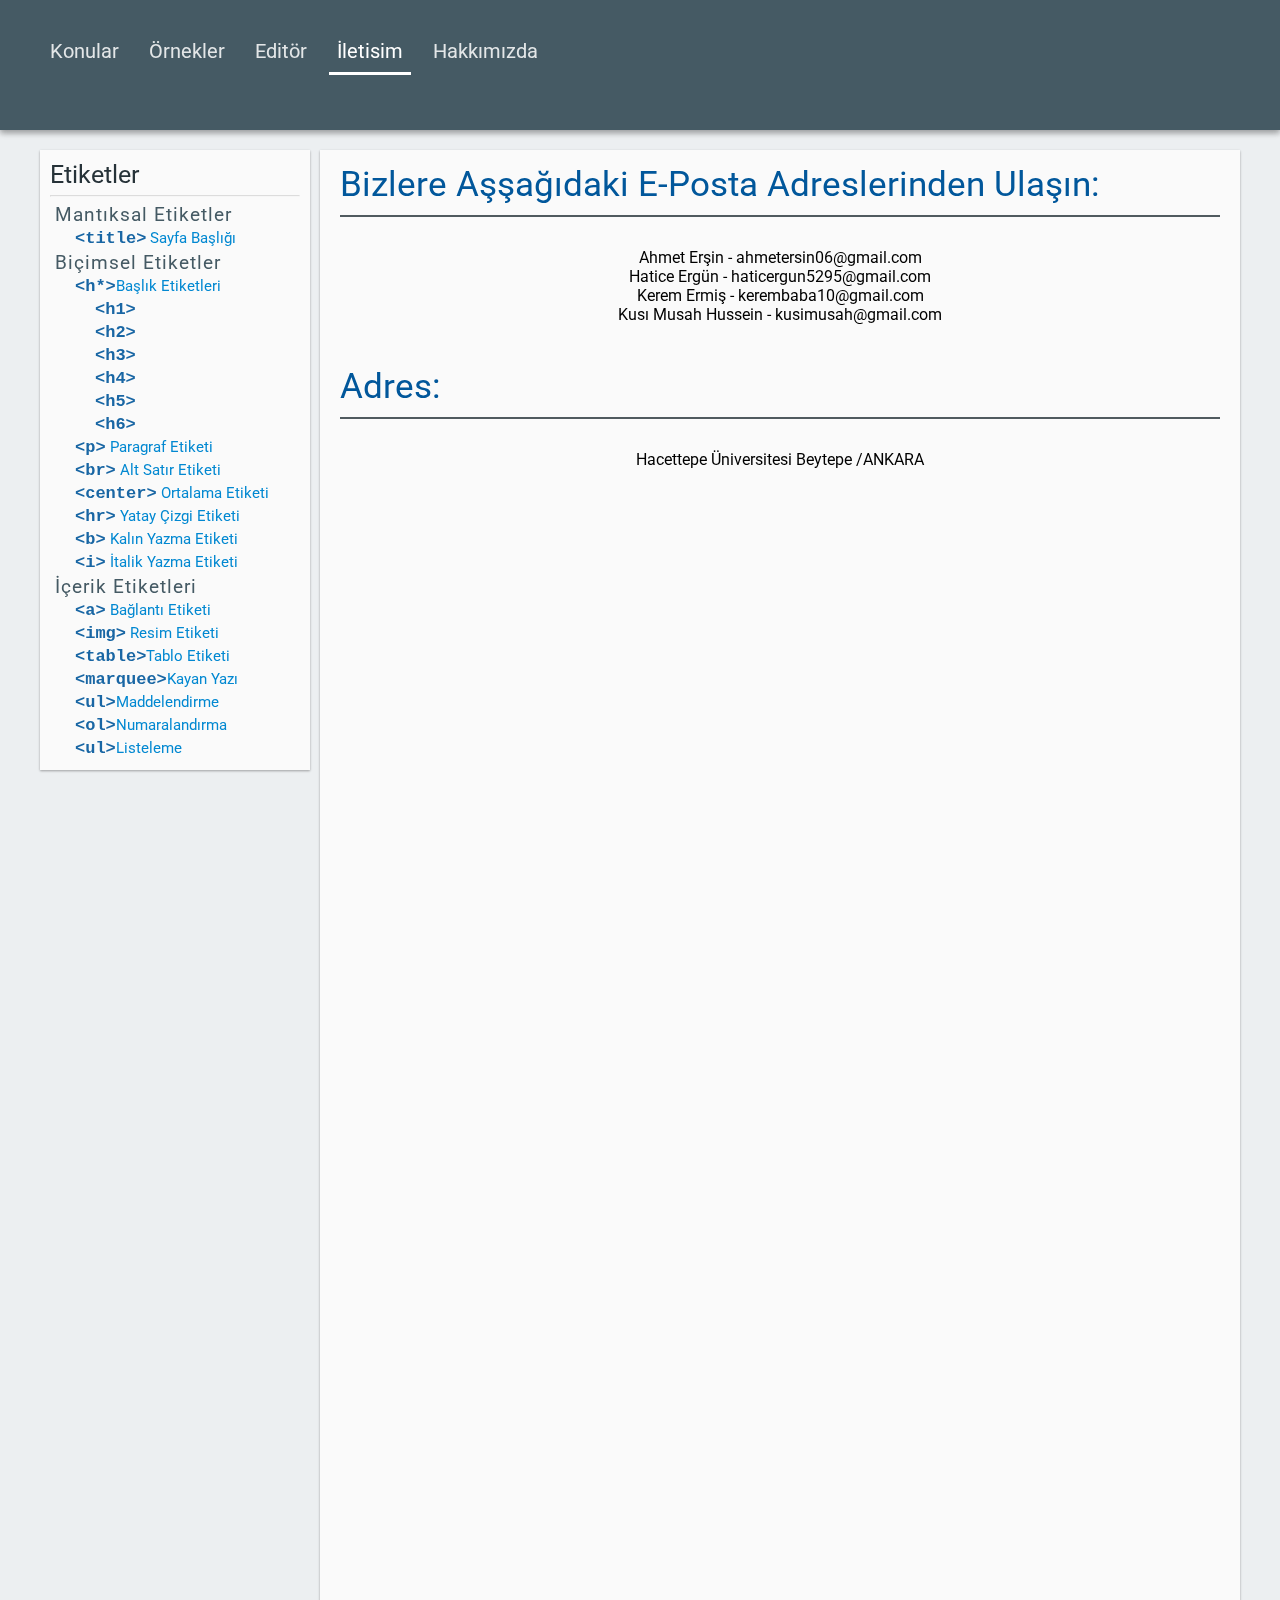
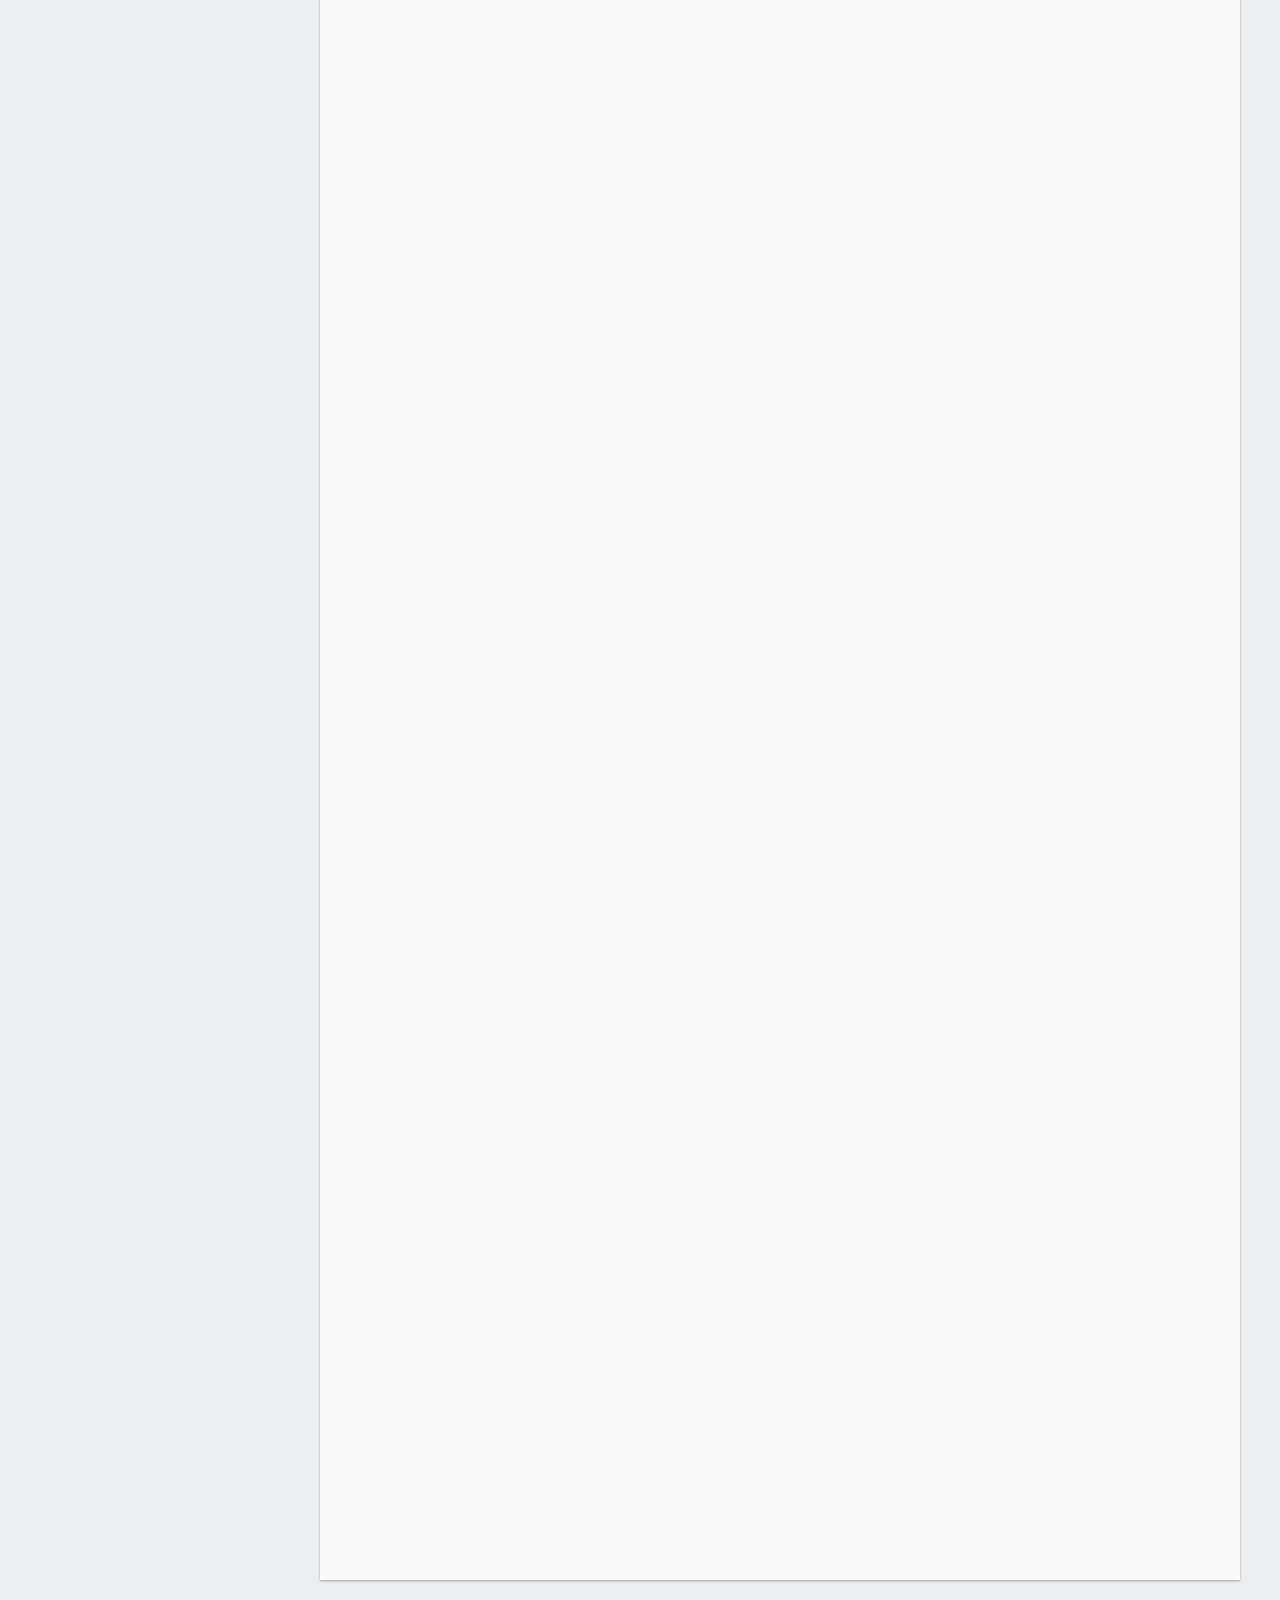
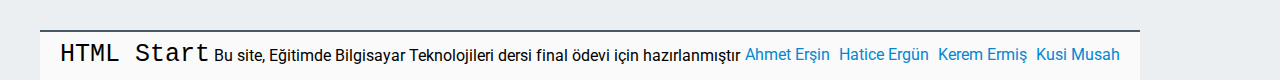
==== iletisim.html @ 30914734 "görevler eklendi" ====
<!DOCTYPE html>
<html lang="tr">
<head>
    <meta charset="UTF-8">
    <title>Html Start</title>
    <link rel="stylesheet" href="css/style.css">
    <link rel="stylesheet" href="js/lib/styles/monokai-sublime.css">
    <script src="https://ajax.googleapis.com/ajax/libs/jquery/2.2.2/jquery.min.js"></script>
    <script src="js/lib/stickyfill.js"></script>
    <script src="js/lib/highlight.js"></script>
    <script src="js/lesson.js"></script>
    <script src="js/script.js"></script>
</head>
<body class="bg-body">
    <div class="header bg-lightblue shadow-light sticky">
        <div class="logo">
           <span class = "hide">HTML start</span>
            <img src="css/images/logo.png" alt="">
        </div>
        <div class="menu">
            <ul>
                <li ><a href="index.html">Konular</a></li>
                <li><a href="ornek.html">Örnekler</a></li>
                <li><a href="editor.html">Editör</a></li>
                <li class="active"><a href="iletisim.html">İletisim</a></li>
                <li><a href="hakkmzda.html">Hakkımızda</a></li>
            </ul>
        </div>
    </div>
    <div class="main-container">
        <div id = "sidebar" class="sticky sidebar ">
                 <span class="title">Etiketler</span>
            <hr>
            <ul>
                <li>
                    <span class="subtitle" >Mantıksal Etiketler</span>
                    <ul><li><span class="tag" >&lt;title&gt;</span> Sayfa Başlığı</li></ul>
                </li>
                <li>
                    <span class="subtitle" >Biçimsel Etiketler</span>
                    <ul><li>
                            <span ><span class="tag">&lt;h*&gt;</span>Başlık Etiketleri</span>    
                            <ul>
                                <li><span class="tag">&lt;h1&gt;</span> </li>
                                <li><span class="tag">&lt;h2&gt;</span> </li>
                                <li><span class="tag">&lt;h3&gt;</span> </li>
                                <li><span class="tag">&lt;h4&gt;</span> </li>
                                <li><span class="tag">&lt;h5&gt;</span> </li>
                                <li><span class="tag">&lt;h6&gt;</span> </li>
                            </ul>
                        </li>
                        <li><span class="tag">&lt;p&gt;</span> Paragraf Etiketi</li>
                        <li ><span class="tag">&lt;br&gt;</span> Alt Satır Etiketi</li>
                        <li ><span class="tag">&lt;center&gt;</span> Ortalama Etiketi</li>
                        <li ><span class="tag">&lt;hr&gt;</span> Yatay Çizgi Etiketi</li>
                        <li><span class="tag">&lt;b&gt;</span> Kalın Yazma Etiketi</li>
                        <li><span class="tag">&lt;i&gt;</span> İtalik Yazma Etiketi</li>
                    </ul>
                </li>
                <li>
                    <span class="subtitle">İçerik Etiketleri</span>
                    <ul>
                        <li><span class="tag">&lt;a&gt;</span> Bağlantı Etiketi</li>
                        <li><span class="tag">&lt;img&gt;</span> Resim Etiketi</li>
                        <li><span class="tag">&lt;table&gt;</span>Tablo Etiketi</li>
                        <li><span class="tag">&lt;marquee&gt;</span>Kayan Yazı</li>
                        <li><span class="tag">&lt;ul&gt;</span>Maddelendirme</li>
                        <li><span class="tag">&lt;ol&gt;</span>Numaralandırma </li>
                        <li><span class="tag">&lt;ul&gt;</span>Listeleme</li>
                    </ul>
                </li>
            </ul>
        </div>
            <div class="content" style="height:3000px;">
       		<div id="title-tag" class = "sample-container">
				<span>Bizlere aşşağıdaki e-posta adreslerinden ulaşın:</span>
              <center><br><br> <p>Ahmet Erşin - ahmetersin06@gmail.com</p>
    <p>Hatice Ergün - haticergun5295@gmail.com</p>
    <p>Kerem Ermiş - kerembaba10@gmail.com</p>
<p>Kusı Musah Hussein - kusimusah@gmail.com<br><br><br></p></center> 
         <span>Adres:</span><br>
    <center><br><br><p>Hacettepe Üniversitesi Beytepe /ANKARA</p><br>
                
               <img src="hacettepe-universitesi-beytepe-kampusu.jpg" alt=""></center> 
                            
                </div></div>
    <div class="footer">
        <span>HTML Start</span>
        <span>Bu site, Eğitimde Bilgisayar Teknolojileri dersi final ödevi için hazırlanmıştır</span>
        <ul>
            <li>Ahmet Erşin</li>
            <li>Hatice Ergün</li>
            <li>Kerem Ermiş</li>
            <li>Kusi Musah</li>
        </ul>
    </div>
</body>
</html>
---- css/style.css ----
/***
->Html start, Ebt ödevi
    -> Çocuklar için html
->Grup Üyeleri : 
    -> Ahmet Erşin
    -> Hatice Ergün
    -> Kerem Ermiş
    -> Kusi Musah
***/
/***
COLOR PALETTE

#455A64 -> Değişik Koyu Mavi-yeşil
#CFD8DC -> Açık arka plan mavi-yeşil
#ECEFF1 -> Beyaza yakın gri

***/
/***Font İmport***/
@import url(https://fonts.googleapis.com/css?family=Roboto);
*{
    font-family: Roboto;
}
/***CSS Fixes***/
*{
    padding: 0;
    margin: 0;
}
a{
    text-decoration: none;
    color: inherit;
}
ul{
    list-style: none;
}
/***Public Class***/
/***    Color Classes***/
.bg-lightblue{
    background-color: #455A64;
}
.bg-body{
    background-color: #ECEFF1;
}
h1{
    color:#546E7A;
}
/***    Shadow Classes***/
.shadow-light{
    box-shadow: 0 3px 6px rgba(0,0,0,0.16), 0 3px 6px rgba(0,0,0,0.23);
}
.shadow-side{
    box-shadow: 0 4px 5px 0 rgba(0,0,0,.14),0 1px 10px 0 rgba(0,0,0,.12),0 2px 4px -1px rgba(0,0,0,.2);
}
/***    Position Classes***/
.clear{
    clear: both;
}
.ltrim-1{
    margin-left: 10px;
}
.ltrim-2{
    margin-left: 20px;
}
.sticky:before,
.sticky:after {
    content: '';
    display: table;
}
/***    Other Classes***/
.hide{
    display: none;
}
.container{
    margin: 0 auto;
    width: 1140px;
}
/***HEADER***/
.header{
    position: -webkit-sticky;
    position: sticky;
    z-index: 2;
    top: 0;
    height: 120px;
    padding-left: 50px;
    padding-top: 10px;
}
.header-minifier{
    height: 47px;
}
.logo img{
    height: 70px;
    width: auto;
}
.menu{
    margin-top: 10px;
}
.menu > ul li{
    float: left;
    margin-left: 30px;
    font-size: 20px;
    color: white;
    cursor: pointer;
    opacity: .85;
}
.menu > ul li:hover{
    opacity: 1;
    transition: opacity 0.3s;
}
.menu > ul li a::after{
    content: ' ';
    width: calc(100% + 16px);
    height: 3px;
    margin-top: 9px;
    margin-left: -8px;
    background-color: inherit;
    float: left;
}
.menu .active{
    opacity: 1;
}
.menu .active a::after{
    background-color: white;
}
.menu > ul li:first-child{
    margin: 0;
}
/***Main Container***/
.main-container{
    margin: 20px auto;
    width: 1200px;
    height: 800px;
}
.main-container > div{
    float: left;
}
/*** Sidebar***/
.sidebar{  
    background-color: #FAFAFA;
    box-shadow: 0 1px 3px rgba(0,0,0,0.12), 0 1px 2px rgba(0,0,0,0.24);
    position: -webkit-sticky;
    position: sticky;
    top: 70px;
    height: 600px;
    padding: 10px;
    width: 250px;
}
.sidebar > .title{
    color: #263238;
    font-size: 25px;
    line-height: 30px;
}
.sidebar > hr{
    opacity: .3;
    margin-top: 5px;
    margin-bottom: 5px;
}
.sidebar > ul{
    color: #455A64;
    padding-left: 5px;
}
.sidebar *{
    line-height: 22px;
}
.sidebar .subtitle{
    letter-spacing: 1px;
    line-height: 25px;
    font-size: 19px;
}
.sidebar ul li ul > li{
    margin-left: 20px;
}
.sidebar .tag{
    color: #01579B;
    font-family: monospace;
    font-size: 17px;
    font-weight: bold;
    opacity: .9;
}
.sidebar ul li ul li{
    font-size: 15px;
    color: #0288D1;
}
.sidebar ul li ul li ul > li{
    margin-left: 20px;
    color: #039BE5;
}
/***    Content***/
.content{
    position: relative;
    background-color: #FAFAFA;
    box-shadow: 0 1px 3px rgba(0,0,0,0.12), 0 1px 2px rgba(0,0,0,0.24);
    width: 880px;
    height: 800px;
    margin-left: 10px;
    padding: 20px;
    padding-top: 10px;
}

/***    Subjects***/
.curtain-active{
    top:0px;
    left: 0px;
    opacity: .5;
    position: fixed;
    z-index: 5;
    height: 100%;
    width: 100%;
    background-color: black;
}
#mascot{
    position: absolute;
    top:170px;
    left: 220px;
    height: 200px;
    z-index: 6;
    transition: all 0.3s;
}
.text-bubble {
    color: white;
    position: absolute;
    left: 420px;
    top: 200px;
    width: 250px;
    height: 100px;
    padding: 15px;
    background: #607D8B;
    font-family: monospace;
    font-size: 15px;
    -webkit-border-radius: 5px;
    -moz-border-radius: 5px;
    border-radius: 5px;
    z-index: 6;
    transition: all 0.3s;
}
.text-bubble:after {
    content: "";
    position: absolute;
    top: 35px;
    left: -15px;
    border-style: solid;
    border-width: 15px 15px 15px 0;
    border-color: transparent #607D8B;
    display: block;
    width: 0;
    z-index: 1;
}
.action-button{
    cursor: pointer;
    position: relative;
    top: 400px;
    margin: 0 auto;
    background-color: #455A64;
    width: 500px;
    height: 50px;
    text-align: center;
    line-height: 50px;
    color: white;
    box-shadow: 0 10px 20px rgba(0,0,0,0.19), 0 4px 4px rgba(0,0,0,0.23);
    transition: all 0.2s ease-in-out;
}
.action-button:hover{
    box-shadow: 0 3px 6px rgba(0,0,0,0.16), 0 3px 6px rgba(0,0,0,0.23);
}
#tag-title{
    color: #f92672;
    font-size: 40px;
}
/***        Laptop***/
.laptop{
    position: absolute;
    top: 200px;
    height: 512px;
    width: 512px;
    background-image: url(../images/laptop.png);
}
.screen{
    top:92px;
    left: 40px;
    position: absolute;
    background-color: #23241f;
    width: 432px;
    height: 260px;
    transition: all 0.3s;
}
/***Sample Container***/
.sample-container{
}
.sample-container > span{
    text-transform: capitalize;
    font-size: 35px;
    color: #01579B;
    line-height: 50px;
}
.sample-container > span::after{
    content: ' ';
    width: 100%;
    height: 2px;
    background-color: #263238;
    opacity: .8;
    float: left;
    margin-top: 5px;
    margin-bottom: 5px;
}
.sample-container code{
}
/***Footer***/
.footer::before{
    background: #455A64;
    content: " ";
    display: block;
    height: 2px;
    left: 0;
    position: absolute;
    width: 100%;
}
.footer{
    position: relative;
    margin-top: 50px;
    height: 50px;
    background-color: #FAFAFA;
}
.footer span:nth-child(1){
    font-size: 25px;
    padding-left: 20px;
    font-family: monospace;
    line-height: 50px;
}
.footer ul{
    line-height: 50px;
    display: inline-block;
    color: #0288D1;
    float: right;
    margin-right: 20px;
}
.footer ul > li{
    display: inline;
    margin-left: 5px;
}
/**Editor**/
.editor-container{
    width: 1900px;
    position: relative;
    height: 745px;
}
.editor-container > .content{
    margin-left: 50px;
    margin-top: 20px;
    float: left;
    width: 1000px;
    height: 710px;
}
.left-wrapper{
    float: left;
    width: 600px;
    margin: 25px;
}
.editor-container .code-wrapper, .hint{
    background-color: #FAFAFA;
    box-shadow: 0 1px 3px rgba(0,0,0,0.12), 0 1px 2px rgba(0,0,0,0.24);
    margin-left: 10px;
    padding: 20px;
    padding-top: 10px;
    width: 600px;
    float: left;
}
.code-wrapper{
    margin-bottom: 20px;
}
.code-wrapper textarea{
    height: 300px;
    width: 600px;
}
.code-wrapper button{
    width: 600px;
    height: 50px;
    background-color: #455A64;
    color: white;
    border: none;
}
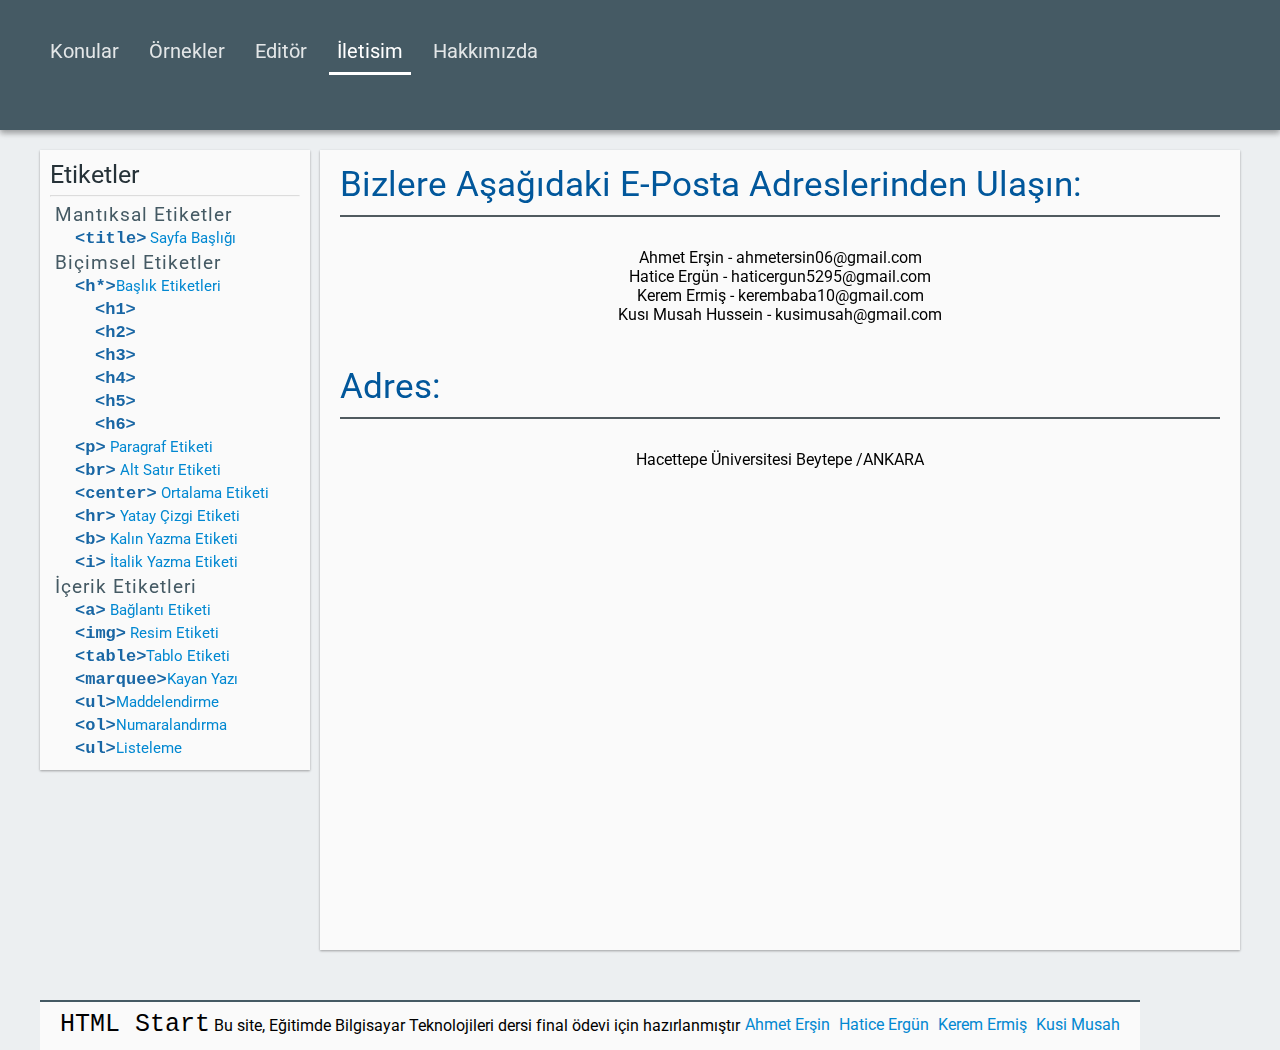
==== commit 78e3c1ab: "düzenlendi" ====
--- a/iletisim.html
+++ b/iletisim.html
@@ -71,9 +71,9 @@
                 </li>
             </ul>
         </div>
-            <div class="content" style="height:3000px;">
+            <div class="content" style="height:770px;">
        		<div id="title-tag" class = "sample-container">
-				<span>Bizlere aşşağıdaki e-posta adreslerinden ulaşın:</span>
+				<span>Bizlere aşağıdaki e-posta adreslerinden ulaşın:</span>
               <center><br><br> <p>Ahmet Erşin - ahmetersin06@gmail.com</p>
     <p>Hatice Ergün - haticergun5295@gmail.com</p>
     <p>Kerem Ermiş - kerembaba10@gmail.com</p>
